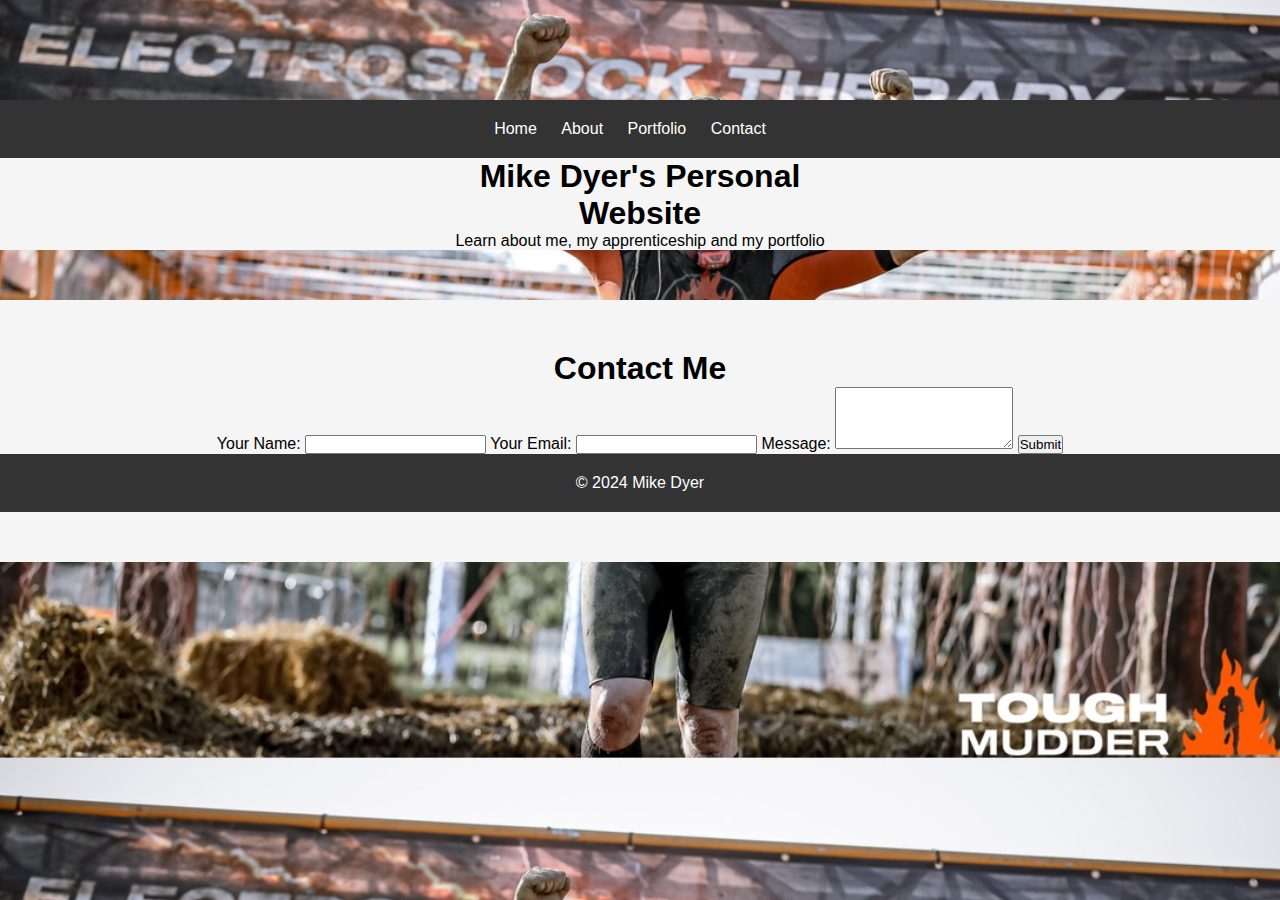
==== contact.html @ 7feeff21 "new files" ====
<!DOCTYPE html>
<html lang="en">
<head>
  <meta charset="UTF-8">
  <meta name="viewport" content="width=device-width, initial-scale=1.0">
  <title>Mike Dyer: Personal Portfolio</title>
  <link rel="stylesheet" href="styles.css">
</head>
<body class ="element">

  <header>
    <nav>
      <ul>
        <li><a href="index.html">Home</a></li>
        <li><a href="about.html">About</a></li>
        <li><a href="portfolio.html">Portfolio</a></li>
        <li><a href="contact.html">Contact</a></li>
      </ul>
    </nav>
  </header>

  <section class="hero">
    <div class="hero-content">
      <h1>Mike Dyer's Personal Website</h1>
      <p>Learn about me, my apprenticeship and my portfolio</p>
    </div>
  </section>

  <main>
    <body>
      <body>

        <h1>Contact Me</h1>
      
        <form id="contactForm" action="#" method="post">
          <label for="name">Your Name:</label>
          <input type="text" id="name" name="name">
      
          <label for="email">Your Email:</label>
          <input type="email" id="email" name="email">
      
          <label for="message">Message:</label>
          <textarea id="message" name="message" rows="4"></textarea>
      
          <button type="submit">Submit</button>
        </form>
      
        <script>
          document.getElementById("contactForm").addEventListener("submit", function(event) {
            event.preventDefault();
            var name = document.getElementById("name").value.trim();
            var email = document.getElementById("email").value.trim();
            var message = document.getElementById("message").value.trim();
            var error = false;
      
            // Simple form validation
            if (name === "") {
              showError("name", "Please enter your name");
              error = true;
            } else {
              hideError("name");
            }
      
            if (email === "") {
              showError("email", "Please enter your email");
              error = true;
            } else if (!validateEmail(email)) {
              showError("email", "Please enter a valid email address");
              error = true;
            } else {
              hideError("email");
            }
      
            if (message === "") {
              showError("message", "Please enter your message");
              error = true;
            } else {
              hideError("message");
            }
      
            // If no errors, submit the form
            if (!error) {
              // Here you can handle the form submission
              alert("Form submitted successfully!");
              document.getElementById("contactForm").reset(); // Reset the form
            }
          });
      
          function showError(field, message) {
            var errorElement = document.getElementById(field + "Error");
            if (errorElement) {
              errorElement.textContent = message;
              errorElement.style.display = "block";
            }
          }
      
          function hideError(field) {
            var errorElement = document.getElementById(field + "Error");
            if (errorElement) {
              errorElement.textContent = "";
              errorElement.style.display = "none";
            }
          }
      
          function validateEmail(email) {
            // Simple email validation regex
            var emailRegex = /^[^\s@]+@[^\s@]+\.[^\s@]+$/;
            return emailRegex.test(email);
          }
        </script>



  <footer>
    <p>&copy; 2024 Mike Dyer</p>
  </footer>

</body>
</html>
---- styles.css ----
/* Reset default margin and padding */
* {
    margin: 0;
    padding: 0;
    box-sizing: border-box;
  }
  
  /* Body styles */
  body {
    font-family: Arial, sans-serif;
  }
  
  /* Header styles */
  header {
    background-color: #333;
    color: #fff;
    padding: 20px 0;
  }
  
  nav ul {
    list-style-type: none;
  }
  
  nav ul li {
    display: inline;
    margin-right: 20px;
  }
  
  nav ul li a {
    color: #fff;
    text-decoration: none ;
  }
  
  /* Hero section styles */
  .hero {
    color: rgb(0, 0, 0);
    background-color: whitesmoke; /* Missing semicolon */
    text-align: center; /* Colon instead of semicolon */
    padding: 0; /* Colon instead of semicolon */
  }
  
  .hero-content {
    max-width: 400px;
    margin: 0 auto;
    background-color: whitesmoke
  }
  
  /* Main section styles */
  main {
    padding: 50px 0;
    background-color: whitesmoke
    
  }
  
  /* Section styles */
  section {
    text-align: center;
    margin-bottom: 50px;
  }
  
  /* Footer styles */
  footer {
    background-color: #333;
    color: #fff;
    text-align: center;
    padding: 20px 0;
  }
  /* CSS */
.element {
  background-image: url('/images/background.jpeg');
  background-size: cover;
    background-position: center;
    color: rgb(0, 0, 0);
    text-align: center;
    padding: 100px 0;
}
.container {
  display: flex;
  flex-wrap: wrap;
  gap: 10px; /* Adjust the gap between photos */
}

.photo {
  flex: 1 1 200px; /* Adjust width of photos as needed */
}

.photo img {
  width: 100%;
  height: auto;
  display: block;
}
.artist {
  display: flex;
  flex-wrap: wrap;
  flex: 1 1 200px; /* Adjust width of artists as needed */
  background-color: #f0f0f0;
  padding: 20px;
  
}
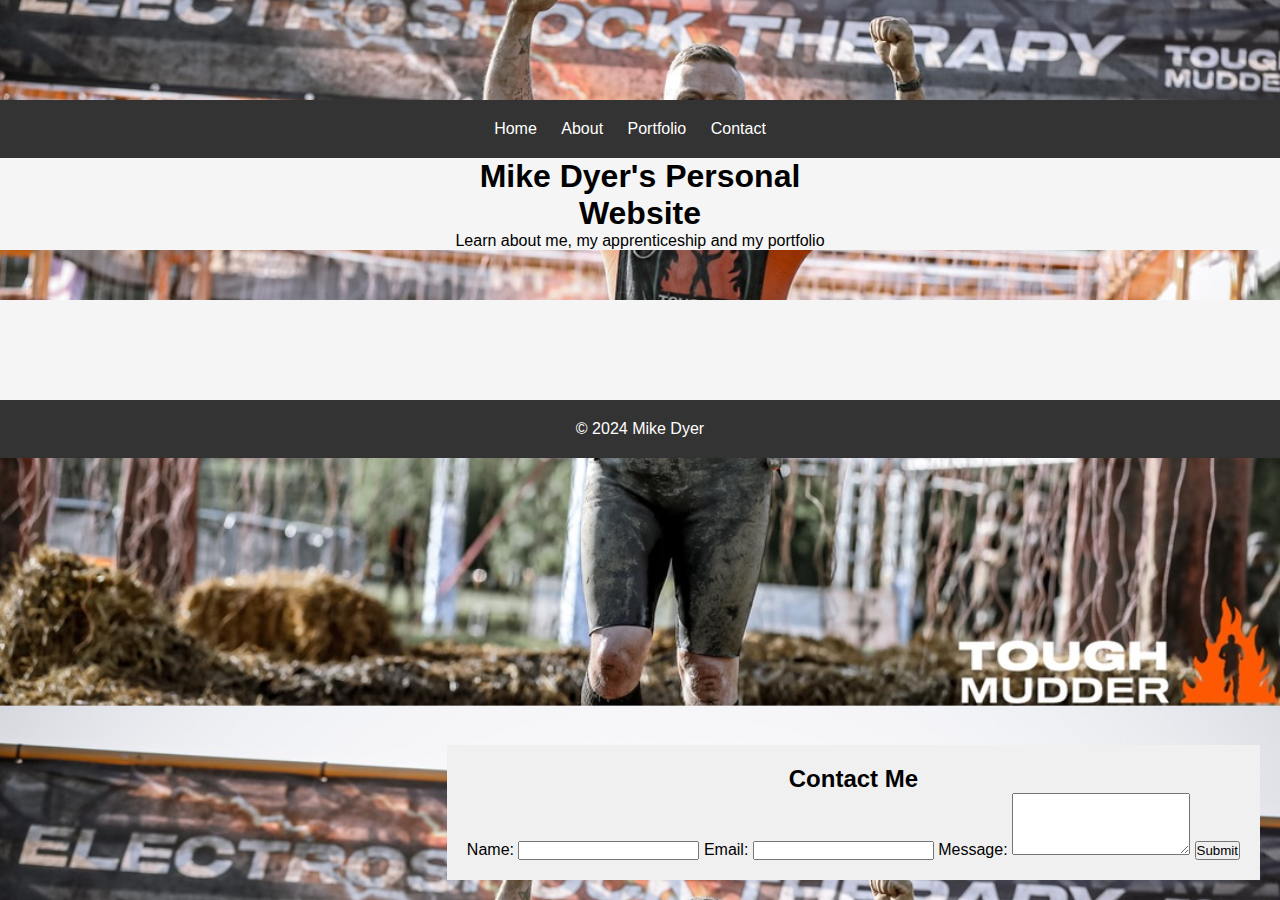
==== commit 4c6db435: "stuff" ====
--- a/contact.html
+++ b/contact.html
@@ -27,89 +27,21 @@
   </section>
 
   <main>
-    <body>
-      <body>
-
-        <h1>Contact Me</h1>
-      
-        <form id="contactForm" action="#" method="post">
-          <label for="name">Your Name:</label>
-          <input type="text" id="name" name="name">
-      
-          <label for="email">Your Email:</label>
-          <input type="email" id="email" name="email">
-      
-          <label for="message">Message:</label>
-          <textarea id="message" name="message" rows="4"></textarea>
-      
-          <button type="submit">Submit</button>
-        </form>
-      
-        <script>
-          document.getElementById("contactForm").addEventListener("submit", function(event) {
-            event.preventDefault();
-            var name = document.getElementById("name").value.trim();
-            var email = document.getElementById("email").value.trim();
-            var message = document.getElementById("message").value.trim();
-            var error = false;
-      
-            // Simple form validation
-            if (name === "") {
-              showError("name", "Please enter your name");
-              error = true;
-            } else {
-              hideError("name");
-            }
-      
-            if (email === "") {
-              showError("email", "Please enter your email");
-              error = true;
-            } else if (!validateEmail(email)) {
-              showError("email", "Please enter a valid email address");
-              error = true;
-            } else {
-              hideError("email");
-            }
-      
-            if (message === "") {
-              showError("message", "Please enter your message");
-              error = true;
-            } else {
-              hideError("message");
-            }
-      
-            // If no errors, submit the form
-            if (!error) {
-              // Here you can handle the form submission
-              alert("Form submitted successfully!");
-              document.getElementById("contactForm").reset(); // Reset the form
-            }
-          });
-      
-          function showError(field, message) {
-            var errorElement = document.getElementById(field + "Error");
-            if (errorElement) {
-              errorElement.textContent = message;
-              errorElement.style.display = "block";
-            }
-          }
-      
-          function hideError(field) {
-            var errorElement = document.getElementById(field + "Error");
-            if (errorElement) {
-              errorElement.textContent = "";
-              errorElement.style.display = "none";
-            }
-          }
-      
-          function validateEmail(email) {
-            // Simple email validation regex
-            var emailRegex = /^[^\s@]+@[^\s@]+\.[^\s@]+$/;
-            return emailRegex.test(email);
-          }
-        </script>
-
-
+    <div id="contactBox" class="contact-box" onmouseover="moveBox()">
+      <h2>Contact Me</h2>
+      <form>
+        <label for="name">Name:</label>
+        <input type="text" id="name" name="name" required>
+        <label for="email">Email:</label>
+        <input type="email" id="email" name="email" required>
+        <label for="message">Message:</label>
+        <textarea id="message" name="message" rows="4" required></textarea>
+        <button type="submit">Submit</button>
+      </form>
+    </div>
+  
+    <script src="script.js"></script>
+  </main>
 
   <footer>
     <p>&copy; 2024 Mike Dyer</p>
--- a/styles.css
+++ b/styles.css
@@ -96,4 +96,16 @@
   background-color: #f0f0f0;
   padding: 20px;
   
-}+}
+.contact-box {
+  position: fixed;
+  bottom: 20px;
+  right: 20px;
+  background-color: #f0f0f0;
+  padding: 20px;
+  transition: transform 0.3s ease; /* Add transition for smooth movement */
+}
+
+.contact-box:hover {
+  transform: translateX(100%); /* Move the box out of the way */
+}
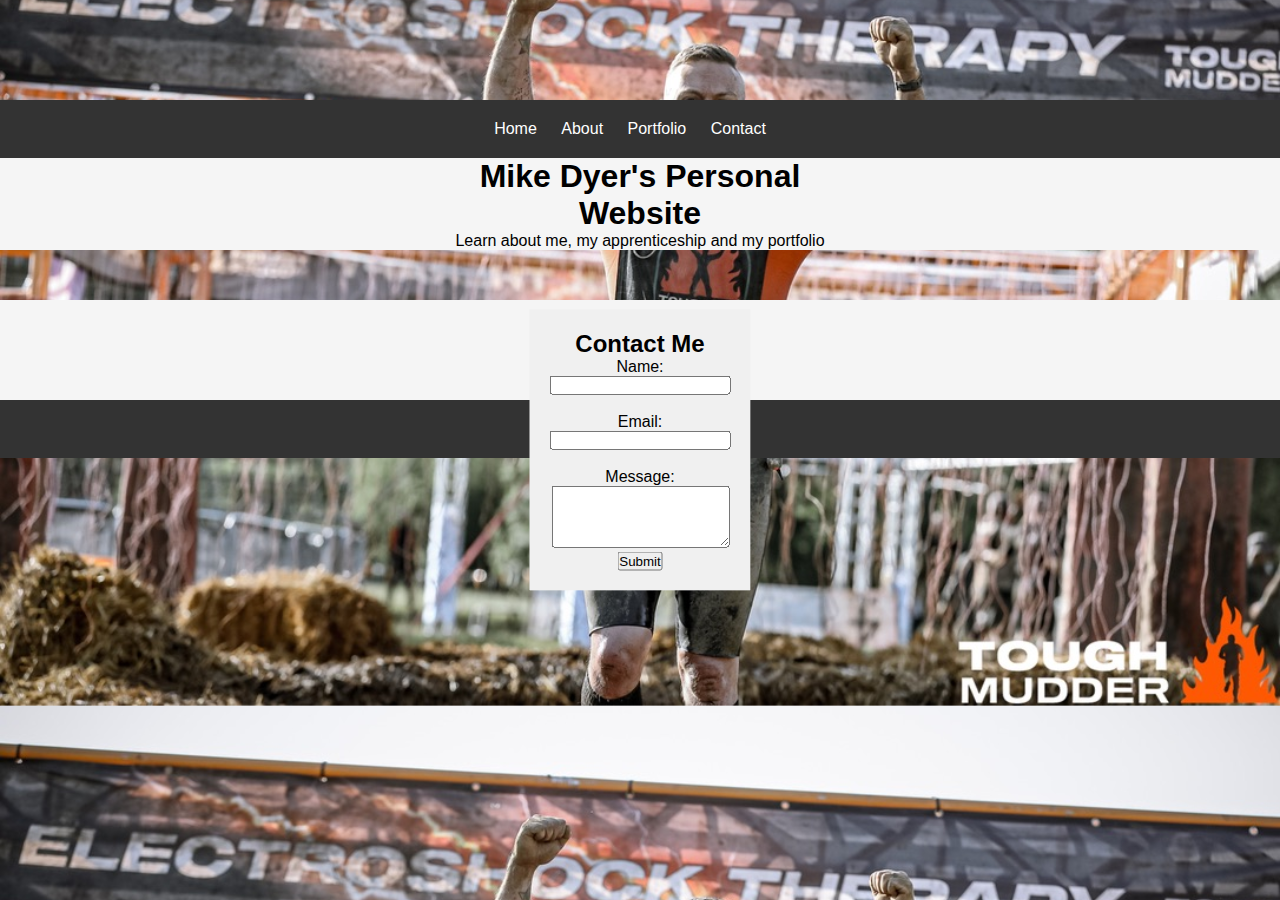
==== commit 5afad6e9: "image links" ====
--- a/contact.html
+++ b/contact.html
@@ -25,25 +25,25 @@
       <p>Learn about me, my apprenticeship and my portfolio</p>
     </div>
   </section>
-
-  <main>
-    <div id="contactBox" class="contact-box" onmouseover="moveBox()">
-      <h2>Contact Me</h2>
-      <form>
-        <label for="name">Name:</label>
-        <input type="text" id="name" name="name" required>
-        <label for="email">Email:</label>
-        <input type="email" id="email" name="email" required>
-        <label for="message">Message:</label>
-        <textarea id="message" name="message" rows="4" required></textarea>
-        <button type="submit">Submit</button>
-      </form>
-    </div>
+    <main>
+      <div id="contactBox" class="contact-box">
+        <h2>Contact Me</h2>
+        <form>
+          <label for="name">Name:</label><br>
+          <input type="text" id="name" name="name" required><br><br>
+          <label for="email">Email:</label><br>
+          <input type="email" id="email" name="email" required>
+          <br><br>
+          <label for="message">Message:</label><br>
+          <textarea id="message" name="message" rows="4" required></textarea><br>
+          <button type="submit">Submit</button>
+        </form>
+      </div>
+    
+      <script src="script.js"></script>
+    </main>
   
-    <script src="script.js"></script>
-  </main>
-
-  <footer>
+   <footer>
     <p>&copy; 2024 Mike Dyer</p>
   </footer>
 
--- a/styles.css
+++ b/styles.css
@@ -67,7 +67,7 @@
   }
   /* CSS */
 .element {
-  background-image: url('/images/background.jpeg');
+  background-image: url('images/background.jpeg');
   background-size: cover;
     background-position: center;
     color: rgb(0, 0, 0);
@@ -91,6 +91,7 @@
 }
 .artist {
   display: flex;
+  justify-content: space-evenly;
   flex-wrap: wrap;
   flex: 1 1 200px; /* Adjust width of artists as needed */
   background-color: #f0f0f0;
@@ -99,13 +100,12 @@
 }
 .contact-box {
   position: fixed;
-  bottom: 20px;
-  right: 20px;
+  top:50%;
+  left: 50%;
+  transform: translate(-50%, -50%);
   background-color: #f0f0f0;
   padding: 20px;
-  transition: transform 0.3s ease; /* Add transition for smooth movement */
+  
 }
 
-.contact-box:hover {
-  transform: translateX(100%); /* Move the box out of the way */
-}
+
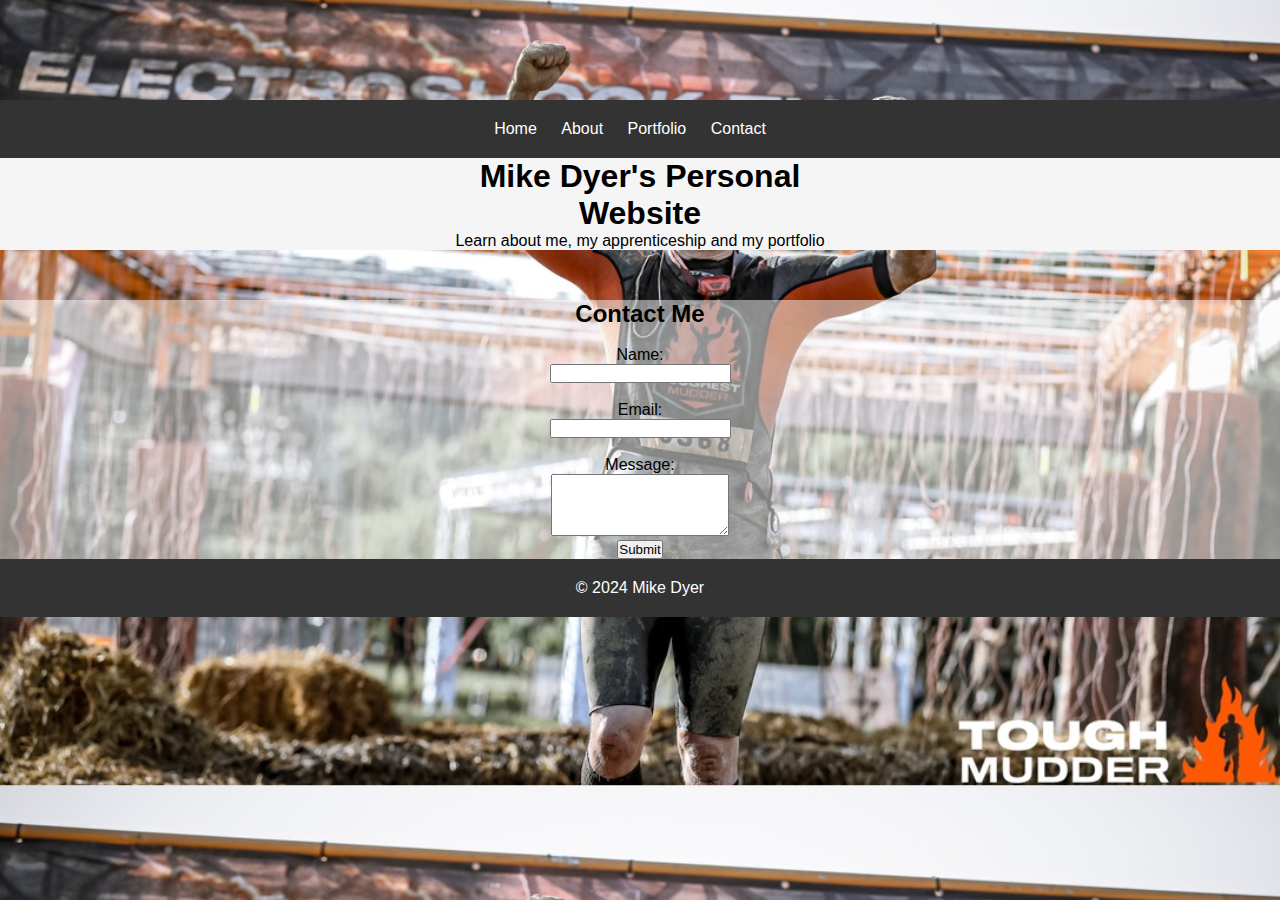
==== commit e656ff6f: "message" ====
--- a/contact.html
+++ b/contact.html
@@ -25,9 +25,10 @@
       <p>Learn about me, my apprenticeship and my portfolio</p>
     </div>
   </section>
+
     <main>
       <div id="contactBox" class="contact-box">
-        <h2>Contact Me</h2>
+        <h2>Contact Me</h2><br>
         <form>
           <label for="name">Name:</label><br>
           <input type="text" id="name" name="name" required><br><br>
--- a/styles.css
+++ b/styles.css
@@ -34,9 +34,9 @@
   /* Hero section styles */
   .hero {
     color: rgb(0, 0, 0);
-    background-color: whitesmoke; /* Missing semicolon */
-    text-align: center; /* Colon instead of semicolon */
-    padding: 0; /* Colon instead of semicolon */
+    background-color: whitesmoke; 
+    text-align: center; 
+    padding: 0; 
   }
   
   .hero-content {
@@ -47,10 +47,11 @@
   
   /* Main section styles */
   main {
-    padding: 50px 0;
-    background-color: whitesmoke
-    
-  }
+    padding: 50px auto;
+    background-color: whitesmoke; 
+    background: rgba(255, 255, 255, 0.5);
+    }
+
   
   /* Section styles */
   section {
@@ -60,7 +61,7 @@
   
   /* Footer styles */
   footer {
-    background-color: #333;
+    background-color: #333; 
     color: #fff;
     text-align: center;
     padding: 20px 0;
@@ -77,6 +78,7 @@
 .container {
   display: flex;
   flex-wrap: wrap;
+  justify-content: space-between;
   gap: 10px; /* Adjust the gap between photos */
 }
 
@@ -98,14 +100,11 @@
   padding: 20px;
   
 }
-.contact-box {
-  position: fixed;
-  top:50%;
-  left: 50%;
-  transform: translate(-50%, -50%);
-  background-color: #f0f0f0;
-  padding: 20px;
-  
+.icon img {
+  align-items: center;
+  width: 100px; /* Adjust the width as needed */
+  height: auto; /* Maintain aspect ratio */
+  border-radius: 20%; /* Make the image round */
 }
 
 
